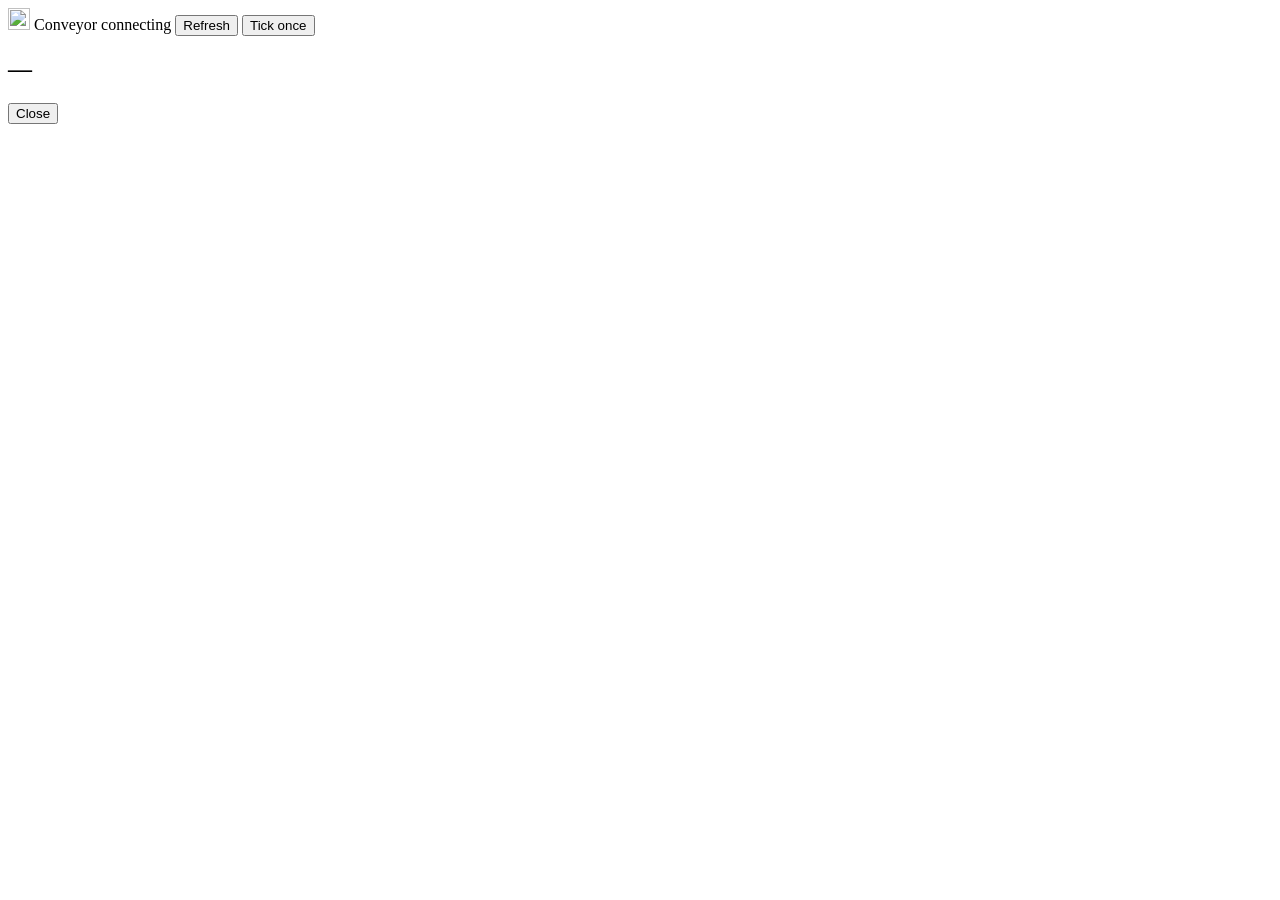
==== internal/server/web/index.html @ 7adee80b "Merge origin/main into issue-34 Two textual conflicts, both additive, both resolved by keeping each " ====
<!doctype html>
<html lang="en">
<head>
<meta charset="utf-8">
<meta name="viewport" content="width=device-width, initial-scale=1">
<title>conveyor</title>
<link rel="icon" href="/icon.svg" type="image/svg+xml">
<link rel="apple-touch-icon" href="/icon-192.png">
<link rel="manifest" href="/manifest.webmanifest">
<meta name="theme-color" content="#14181d">
<meta name="apple-mobile-web-app-capable" content="yes">
<meta name="apple-mobile-web-app-status-bar-style" content="black-translucent">
<!-- One stylesheet per section of the design, in cascade order: concatenating
     them in the order these links appear reproduces the single style element
     they were split out of, which is what keeps the override layers at the end
     (the design pass, the @media blocks) doing what they did. -->
<link rel="stylesheet" href="/base.css">
<link rel="stylesheet" href="/masthead.css">
<link rel="stylesheet" href="/line.css">
<link rel="stylesheet" href="/sources.css">
<link rel="stylesheet" href="/report.css">
<link rel="stylesheet" href="/faults.css">
<link rel="stylesheet" href="/panel.css">
<link rel="stylesheet" href="/dialogs.css">
<link rel="stylesheet" href="/design.css">
</head>
<body>

<div class="masthead">
  <img class="glyph" src="/icon.svg" width="22" height="22" alt="">
  <span class="mark">Conveyor</span>
  <span class="readout">
    <span><span class="lamp" id="lamp"></span></span>
    <span id="line1">connecting</span>
  </span>
  <span class="grow"></span>
  <span id="mode-badge" hidden title="Set by -mode on the server; observe never advances anything"></span>
  <button class="ctl" id="notify" hidden>Notify me</button>
  <button class="ctl" id="unblock-all" hidden>Unblock all</button>
  <button class="ctl" id="diagnose" hidden>Diagnose</button>
  <button class="ctl" id="refresh">Refresh</button>
  <button class="ctl primary" id="tick">Tick once</button>
</div>

<div class="needs" id="needs"></div>
<div id="agents"></div>
<div id="sources"></div>
<div id="warnings"></div>
<div id="faults"></div>
<div id="doctor"></div>
<div class="rail-wrap">
  <div class="line" id="line"><div class="rail" id="rail" tabindex="-1"></div></div>
  <div class="railctl" id="railctl" hidden>
    <button class="railbtn" id="rail-left" aria-label="Scroll the line left">‹</button>
    <div class="railtrack" id="rail-track" role="scrollbar" aria-orientation="horizontal"
        aria-controls="line" tabindex="0" aria-valuemin="0" aria-valuemax="0" aria-valuenow="0">
      <div class="railthumb" id="rail-thumb"></div>
    </div>
    <button class="railbtn" id="rail-right" aria-label="Scroll the line right">›</button>
  </div>
</div>

<dialog id="ask"></dialog>
<dialog id="reportdlg"></dialog>
<div id="printout" class="report"></div>
<div class="scrim" id="scrim"></div>
<aside id="panel" aria-hidden="true">
  <div class="ahead">
    <div style="flex:1">
      <h2 id="ptitle" tabindex="-1">—</h2>
      <div class="sub" id="psub"></div>
    </div>
    <button class="ctl" id="close">Close</button>
  </div>
  <div class="pactions" id="pactions"></div>
  <div class="upper" id="upper">
    <div id="stop"></div>
    <div class="report" id="report"></div>
    <div class="history" id="history"></div>
  </div>
  <div class="todos" id="todos" hidden></div>
  <div class="log" id="log"></div>
</aside>
<!-- Run-level status only: appended log lines never touch this, or a running
     agent would announce every line it wrote (see setLogStatus/setHistoryStatus
     and announce() in the script). Visually hidden, not display:none — an
     off-screen live region is still read by assistive tech; a hidden one is not. -->
<div id="announcer" class="sr-only" aria-live="polite" aria-atomic="true"></div>

<!-- The page's logic, as ES modules: main.js is the entry and imports the
     rest (dom, pure, shared, board, rail, panel, report, drag, device).
     Module scripts are deferred, which is what this block relied on by
     sitting at the end of <body>. -->
<script type="module" src="/main.js"></script>
</body>
</html>
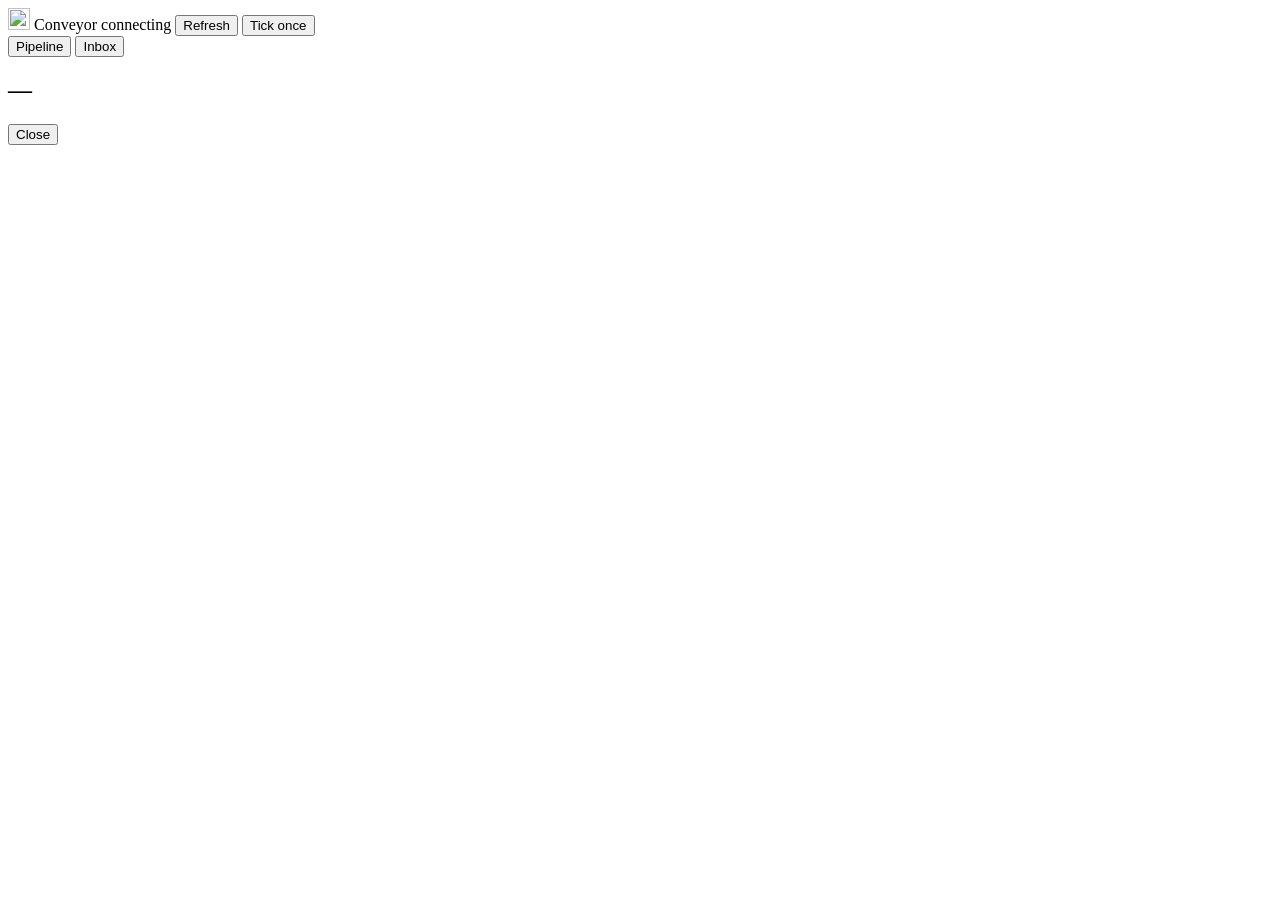
==== commit 8af3d712: "A phone-width inbox reaches a question or a failed check without the wide pipeline, and a stale noti" ====
--- a/internal/server/web/index.html
+++ b/internal/server/web/index.html
@@ -21,6 +21,7 @@
 <link rel="stylesheet" href="/report.css">
 <link rel="stylesheet" href="/faults.css">
 <link rel="stylesheet" href="/panel.css">
+<link rel="stylesheet" href="/inbox.css">
 <link rel="stylesheet" href="/dialogs.css">
 <link rel="stylesheet" href="/design.css">
 </head>
@@ -42,13 +43,27 @@
   <button class="ctl primary" id="tick">Tick once</button>
 </div>
 
+<div class="itemgone" id="itemgone" hidden role="alert">
+  <span id="itemgone-text"></span>
+  <button class="ctl" id="itemgone-dismiss">Dismiss</button>
+</div>
 <div class="needs" id="needs"></div>
 <div id="agents"></div>
 <div id="sources"></div>
 <div id="warnings"></div>
 <div id="faults"></div>
 <div id="doctor"></div>
-<div class="rail-wrap">
+
+<!-- The inbox (#40) is a second way to reach the same items, never a second
+     source of truth: it reads the one #rail/#panel already draws from and
+     opens the very same panel. Two tabs, not a phone/desktop split — a wide
+     screen can use it too, and a narrow one can still fall back to Pipeline. -->
+<div class="viewtabs" id="viewtabs" role="tablist" aria-label="Board view">
+  <button class="vtab" id="tab-pipeline" role="tab" aria-selected="true" aria-controls="rail-wrap">Pipeline</button>
+  <button class="vtab" id="tab-inbox" role="tab" aria-selected="false" aria-controls="inbox">Inbox</button>
+</div>
+
+<div class="rail-wrap" id="rail-wrap">
   <div class="line" id="line"><div class="rail" id="rail" tabindex="-1"></div></div>
   <div class="railctl" id="railctl" hidden>
     <button class="railbtn" id="rail-left" aria-label="Scroll the line left">‹</button>
@@ -59,6 +74,18 @@
     <button class="railbtn" id="rail-right" aria-label="Scroll the line right">›</button>
   </div>
 </div>
+
+<section class="inbox" id="inbox" aria-label="Inbox" hidden>
+  <div class="inbox-controls">
+    <input type="search" id="inbox-search" placeholder="Search title or id" aria-label="Search items in the inbox">
+    <select id="inbox-source" aria-label="Filter the inbox by source"><option value="">All sources</option></select>
+  </div>
+  <div class="inbox-subtabs" role="tablist" aria-label="Inbox section">
+    <button class="vtab" id="inbox-tab-attention" role="tab" aria-selected="true" aria-controls="inbox-list">Needs attention</button>
+    <button class="vtab" id="inbox-tab-done" role="tab" aria-selected="false" aria-controls="inbox-list">Done</button>
+  </div>
+  <div class="inbox-list" id="inbox-list"></div>
+</section>
 
 <dialog id="ask"></dialog>
 <dialog id="reportdlg"></dialog>
